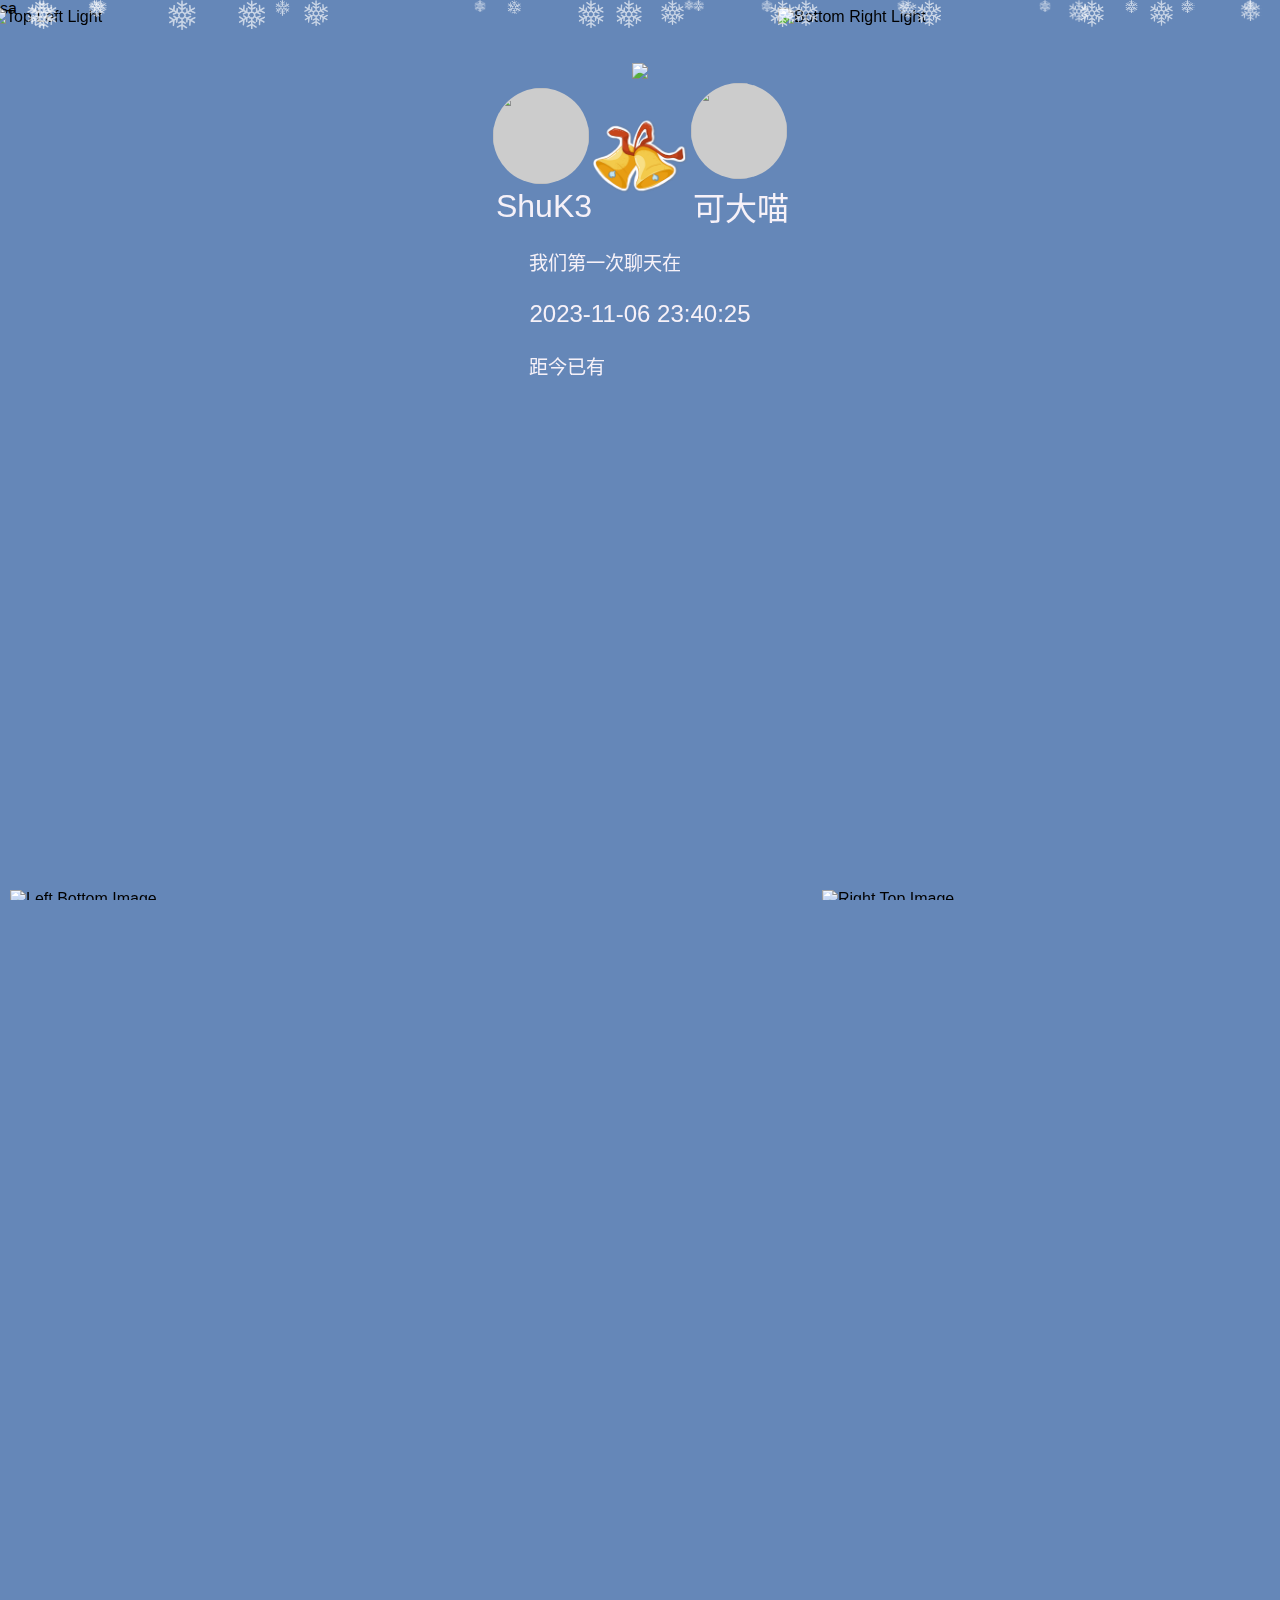
==== docs/index.html @ f5b7663d "docs index" ====
<!DOCTYPE html>
<html lang="zh-CN">
<head>
    <meta charset="UTF-8">
    <meta name="viewport" content="width=device-width, initial-scale=1.0">
    <title>微信年度聊天报告</title>
    <link rel="stylesheet" href="../static/css/style.css">sa
    <script type="text/javascript" src="../js/echarts.min.js"></script>
    <script type="text/javascript" src="../js/echarts-wordcloud.min.js"></script>
    <link rel="stylesheet" href="../static/css/fullpage.min.css" />
    <script type="text/javascript" src="https://code.jquery.com/jquery-3.6.4.min.js"></script>
    <script type="text/javascript" src="../static/js/fullpage.min.js"></script>
    <script type="text/javascript" src="https://davidshimjs.github.io/qrcodejs/qrcode.min.js"></script>
</head>
<body>
    <div id="snow"></div>
    <!-- Your content goes here -->
<div id="fullpage">
    <div class="section">
        <div>
            <img class="Mountain-Image" src="https://www.freeimg.cn/i/2023/12/20/6582c04711cd2.png" alt="Mountain Image">
            <img class="corner-light light-top-left" src="https://www.freeimg.cn/i/2023/12/20/6582c05d9dcbb.png" alt="Top Left Light">
            <img class="corner-light light-top-right" src="https://www.freeimg.cn/i/2023/12/20/6582c07b257db.png" alt="Bottom Right Light">
            <img src="https://www.freeimg.cn/i/2023/12/20/6582c0514c518.png" alt="Left Bottom Image" class="corner-image left-bottom">
            <img src="https://www.freeimg.cn/i/2023/12/20/6582c04946138.png" alt="Right Top Image" class="corner-image right-bottom">

        <div class="center-container">
            <div>
                <img src="https://www.freeimg.cn/i/2023/12/20/6582c05a78e58.png">
            </div>
            <div class="user-container">
                <div class="user">
                    <img class="avatar" src="https://wx.qlogo.cn/mmhead/ver_1/Wgkkmq0PXXc1BN22fmyp47kxqh1PVkYJl4SMlCHfRayABXiczgTV3XMmC0QWC7aCIyJPc0QvqFArmw4KDpupJJHTa9O0GG1Xz5NvEhMsA99kk6xLaicx07SazXmlDPHzLg1Vlg1ia6JacH9TgAIPDlia1A/132">
                  <span class="nickname">ShuK3</span>
                </div>

                <img src="../static/img/%E9%93%83%E9%93%9B.png" alt="Right Top Image" class="spliter-img">
                <div class="user">
                    <img class="avatar" src="https://wx.qlogo.cn/mmhead/ver_1/ylIPy258VQSyKdkoPYB2w0opEsFY70DbTjEzyl0kx4pzibSYy3I1zauhwKhFZFDKRN48C1ko1DBKZ4UAqgc5ic6w/132">
                  <span class="nickname">可大喵</span>
                </div>
            </div>
            <div>
                <p class="mt-3">我们第一次聊天在</p>
                <p id="first_time" class="first-time">2023-11-06 23:40:25</p>
                <p class="mt-3">距今已有</p>
                <div class="mt-3">
                    <span id="t_d"></span>
                    <span id="t_h"></span>
                    <span id="t_m"></span>
                    <span id="t_s"></span>
                </div>
            </div>
            <!-- <div>
                <img src="img/雪人.gif">
            </div>
            <div>
                <img src="img/雪人1.gif">
            </div> -->
        </div>
        </div>
    </div>
    <div class="section">
        <div>
            <img class="Mountain-Image" src="https://www.freeimg.cn/i/2023/12/20/6582c04711cd2.png" alt="Mountain Image">
            <img class="corner-light light-top-left" src="https://www.freeimg.cn/i/2023/12/20/6582c05d9dcbb.png" alt="Top Left Light">
            <img class="corner-light light-top-right" src="https://www.freeimg.cn/i/2023/12/20/6582c07b257db.png" alt="Bottom Right Light">
            <img src="https://www.freeimg.cn/i/2023/12/20/6582c07223f22.png" alt="礼袋" class="corner-image left-bottom-gift">
            <img src="https://www.freeimg.cn/i/2023/12/20/6582c055cc6df.png" alt="圣诞老人" class="corner-image right-bottom-oldman">
        </div>
        <div class="wordcloud">
            <div id="word_cloud" class="chart-container"></div>
        </div>
        <div class="keyword-container">
            <div class="tp1">二〇二三</div>
            <div class="tp1">你们说的最多的是</div>
            <div class="keyword">“可可”<span class="keyword-num">1988</span><span class="tp1">次</span></div>
            <!-- <img src="static/img/窗雪.png"> -->
        </div>
        <div class="dialog-container">
            
               <div class="item item-center">2024-06-28 09:56:37</div>
                
                
                     <div class="item item-right">
                        <div class="bubble bubble-right">
                            
                                别买多了<span style="color:red">可可</span>
                            
                            
                        </div>
                         <img class="bubble-avatar" src="https://wx.qlogo.cn/mmhead/ver_1/Wgkkmq0PXXc1BN22fmyp47kxqh1PVkYJl4SMlCHfRayABXiczgTV3XMmC0QWC7aCIyJPc0QvqFArmw4KDpupJJHTa9O0GG1Xz5NvEhMsA99kk6xLaicx07SazXmlDPHzLg1Vlg1ia6JacH9TgAIPDlia1A/132">
                    </div>
                    <div class="item item-left">
                        <img class="bubble-avatar" src="https://wx.qlogo.cn/mmhead/ver_1/ylIPy258VQSyKdkoPYB2w0opEsFY70DbTjEzyl0kx4pzibSYy3I1zauhwKhFZFDKRN48C1ko1DBKZ4UAqgc5ic6w/132">
                        <div class="bubble bubble-left">
                            算了提不动了
                        </div>
                    </div>
                
            
               <div class="item item-center">2024-10-28 18:33:16</div>
                
                
                     <div class="item item-right">
                        <div class="bubble bubble-right">
                            
                                <span style="color:red">可可</span>
                            
                            老师
                        </div>
                         <img class="bubble-avatar" src="https://wx.qlogo.cn/mmhead/ver_1/Wgkkmq0PXXc1BN22fmyp47kxqh1PVkYJl4SMlCHfRayABXiczgTV3XMmC0QWC7aCIyJPc0QvqFArmw4KDpupJJHTa9O0GG1Xz5NvEhMsA99kk6xLaicx07SazXmlDPHzLg1Vlg1ia6JacH9TgAIPDlia1A/132">
                    </div>
                    <div class="item item-left">
                        <img class="bubble-avatar" src="https://wx.qlogo.cn/mmhead/ver_1/ylIPy258VQSyKdkoPYB2w0opEsFY70DbTjEzyl0kx4pzibSYy3I1zauhwKhFZFDKRN48C1ko1DBKZ4UAqgc5ic6w/132">
                        <div class="bubble bubble-left">
                            嗯嗯
                        </div>
                    </div>
                
            
               <div class="item item-center">2024-04-26 19:18:31</div>
                
                
                     <div class="item item-right">
                        <div class="bubble bubble-right">
                            
                                <span style="color:red">可可</span>
                            
                            还在加班是吗
                        </div>
                         <img class="bubble-avatar" src="https://wx.qlogo.cn/mmhead/ver_1/Wgkkmq0PXXc1BN22fmyp47kxqh1PVkYJl4SMlCHfRayABXiczgTV3XMmC0QWC7aCIyJPc0QvqFArmw4KDpupJJHTa9O0GG1Xz5NvEhMsA99kk6xLaicx07SazXmlDPHzLg1Vlg1ia6JacH9TgAIPDlia1A/132">
                    </div>
                    <div class="item item-left">
                        <img class="bubble-avatar" src="https://wx.qlogo.cn/mmhead/ver_1/ylIPy258VQSyKdkoPYB2w0opEsFY70DbTjEzyl0kx4pzibSYy3I1zauhwKhFZFDKRN48C1ko1DBKZ4UAqgc5ic6w/132">
                        <div class="bubble bubble-left">
                            嗯嗯
                        </div>
                    </div>
                
            
        </div>
    </div>
    <div class="section">
        <div>
            <img class="Mountain-Image" src="https://www.freeimg.cn/i/2023/12/20/6582c04711cd2.png" alt="Mountain Image">
            <img class="corner-light light-top-left txt" src="https://www.freeimg.cn/i/2023/12/20/6582c05d9dcbb.png" alt="Top Left Light">
            <img class="corner-light light-top-right txt" src="https://www.freeimg.cn/i/2023/12/20/6582c07b257db.png" alt="Bottom Right Light">
            <img src="https://www.freeimg.cn/i/2023/12/20/6582c04589c47.png" alt="Left Bottom Image" class="corner-image left-bottom">
            <img src="https://www.freeimg.cn/i/2023/12/21/65831360a36d4.gif" alt="Right Top Image" class="corner-image right-bottom" style="max-height: 500px;">
            <img src="https://www.freeimg.cn/i/2023/12/20/6582c054816cf.png" alt="圣诞老人" class="center-top-time">
            <img src="../static/img/%E5%B9%B3%E5%AE%89%E5%A4%9C.png" alt="Right Top Image" class="left-time">
            <div class="time-container">
                <div class="text112">2024-05-31 04:56:53</div>
                <div class="text112">这么晚了你们还在聊天</div>
                <div class="text112">那天一定有你们<span style="color: brown;">难忘的回忆</span>吧</div>
                <div><br></div>
                <div class="text112">你们都是<span style="color: brown;">正常作息</span></div>
                <div class="text113">12:00</div>
                <div class="text112">你们一共发送了<span style="color: brown;">7601</span>条消息</div>
            </div>
            <div class="parent">
                <div class="dialog-container-time">
                    <div class="item item-center">2024-05-31 04:56:53</div>
                    
                        
                             <div class="item item-left">
                                <img class="bubble-avatar" src="https://wx.qlogo.cn/mmhead/ver_1/ylIPy258VQSyKdkoPYB2w0opEsFY70DbTjEzyl0kx4pzibSYy3I1zauhwKhFZFDKRN48C1ko1DBKZ4UAqgc5ic6w/132">
                                <div class="bubble bubble-left">
                                    嗯嗯是滴
                                </div>
                            </div>
                        
                        
                    
                        
                        
                             <div class="item item-right">
                                <div class="bubble bubble-right">
                                    毕竟上飞机还要整些东西
                                </div>
                                 <img class="bubble-avatar" src="https://wx.qlogo.cn/mmhead/ver_1/Wgkkmq0PXXc1BN22fmyp47kxqh1PVkYJl4SMlCHfRayABXiczgTV3XMmC0QWC7aCIyJPc0QvqFArmw4KDpupJJHTa9O0GG1Xz5NvEhMsA99kk6xLaicx07SazXmlDPHzLg1Vlg1ia6JacH9TgAIPDlia1A/132">
                            </div>
                        
                    
                </div>
            </div>
        </div>
    </div>
    <div class="section">
        <div>
            <img class="Mountain-Image" src="https://www.freeimg.cn/i/2023/12/20/6582c04711cd2.png" alt="Mountain Image">
            <img class="corner-light light-top-left txt" src="https://www.freeimg.cn/i/2023/12/20/6582c05d9dcbb.png" alt="Top Left Light">
            <img class="corner-light light-top-right txt" src="https://www.freeimg.cn/i/2023/12/20/6582c07b257db.png" alt="Bottom Right Light">
            <img src="https://www.freeimg.cn/i/2023/12/20/6582c03ce4548.png" alt="Left Bottom Image" class="corner-image left-bottom">
            <img src="https://www.freeimg.cn/i/2023/12/20/6582c05a9a4bd.png" alt="滑雪的小女孩" class="corner-image right-bottom">
            <img src="https://www.freeimg.cn/i/2023/12/20/6582c04d5151f.png" alt="Right Top Image" class="snow-ball">
            <img src="../static/img/%E7%A4%BC%E7%9B%921.png" alt="Right Top Image" class="ttq">
            <div class="time-container">
                <div class="text112">过去的一年里</div>
                <div class="text112">你们一共发送了<span style="color: brown;">93647</span>条消息</div>
                <div class="text112">总计<span style="color: brown;">559423</span>字</div>
                <div><br></div>
                <div class="text112">你们的聊天似乎没有规律</div>
                <div class="text112">
                    <span style="color: brown;">1月</span>
                    一共发送了
                    <span style="color: brown;">13656</span>
                    条消息
                </div>
                <div class="text112">对你的话说不完</div>
                <div><br></div>
                <div class="text112">
                    <span style="color: brown;">11月</span>
                    只有
                    <span style="color: brown;">3400</span>
                    条消息
                </div>
                <div class="text112">有时候你们也想静静</div>
            </div>
        </div>
    </div>
    <div class="section">
            <div>
                <img class="Mountain-Image" src="https://www.freeimg.cn/i/2023/12/20/6582c04711cd2.png" alt="Mountain Image">
                <img class="corner-light light-top-left txt" src="https://www.freeimg.cn/i/2023/12/20/6582c05d9dcbb.png" alt="Top Left Light">
                <img class="corner-light light-top-right txt" src="https://www.freeimg.cn/i/2023/12/20/6582c07b257db.png" alt="Bottom Right Light">
                <img src="https://www.freeimg.cn/i/2023/12/20/6582c064276db.png" alt="包饺子" class="corner-image left-bottom">
                <img src="https://www.freeimg.cn/i/2023/12/21/658313714609b.png" alt="Right Top Image" class="corner-image right-bottom">
                <div class="calendar-container">
                    <div class="text012">2023年</div>
                    <div class="text012">
                        我们有
                        <span style="color: brown;">396</span>
                        天在聊天
                    </div>
                    <div class="text012">有你在的日子里</div>
                    <div class="text012">
                        都很有
                        <span style="color: brown;">意义</span>！
                    </div>
                    <div><br></div>
                    <div class="text012">这一年</div>
                    <div class="text012">
                        一共发送了
                        <span style="color: brown;">5369</span>
                        个表情包
                    </div>
                    <div class="text012">Ta最常用的表情包是</div>
                    <img src="http://wxapp.tc.qq.com/262/20304/stodownload?m=2877086c45dfec865af81334207f1102&amp;filekey=30340201010420301e020201060402534804102877086c45dfec865af81334207f110202025319040d00000004627466730000000132&amp;hy=SH&amp;storeid=263087bbf00007817000000000000010600004f5053481b86db40b6cac1d6d&amp;bizid=1023" class="emoji">
                    <div class="text012">
                        一共
                        <span style="color: brown;">148</span>次
                    </div>
                </div>
                <div id="calendar-chart" class="calendar-chart"></div>
            </div>
    </div>
    <div class="section" style="text-align: center;display:flex;justify-content: center;align-items: center;"> 
        <h1>分享此页面</h1>
        <div>
            <a id="share" href="../index.html" target="_blank">https://memotrace.cn/</a>
        </div>
        <button onclick="confirmUpload()">上传并显示二维码</button>
        <div id="qrcode"></div>
        <a href="../index.html" target="_blank">点击生成我的年度聊天报告</a>
        <div style="height:400px"></div>
        <div>
            <img src="../img/logo3.0.png" alt="Logo">
            <p class="text-larger mb-2">Copyrights © 2022-2024 <a href="../index.html">SiYuan</a> 版权所有. Inc.</p>
            <!-- <span class="op-07">请遵守所在国家的相关法律法规</span> -->
        </div>
    </div>
    <!-- Add more sections as needed -->
</div>
  <script>
        function confirmUpload() {
            var userConfirmed = confirm("注意！！！\n本页面将会上传至云端，别人可通过链接查看该网页，该操作不会上传您的其他任何信息，页面将在下个版本更新之后删除，请注意链接生效时间。\n点击“确认”代表您同意上传，否则请点击“取消");

            if (userConfirmed) {
                // User clicked OK, perform the upload and display QR code
                uploadAndDisplayQRCode();
            } else {
                // User clicked Cancel or closed the dialog
                alert("Upload canceled.");
            }
        }

        function uploadAndDisplayQRCode() {
            // Simulate a GET request to the server endpoint
            fetch('http://127.0.0.1:21314/upload')
                .then(response => response.json())
                .then(data => {
                    if (data.success) {
                        displayQRCode(data.url);
                    } else {
                        if(data.code==201){
                            displayQRCode(data.url);
                            alert(data.errmsg);
                        }
                        else{
                            alert(data.errmsg);
                        }
                    }
                })
                .catch(error => {
                    console.error('Error:', error);
                    alert('Error: Unable to fetch data from the server.\n'+error);
                });
        }

        function displayQRCode(url) {
            var qrcode = new QRCode(document.getElementById("qrcode"), {
                text: url,
                width: 128,
                height: 128
            });
            var aObj = document.getElementById("share");
            aObj.href = url;
            //根据id获取超链接,设置文字内容
            aObj.innerText = url;
        }
    </script>
<script>
    // JavaScript 代码用于生成聊天内容和雪花动画
    document.addEventListener('DOMContentLoaded', function () {
        const snowContainer = document.getElementById('snow');
        // 生成雪花动画
        for (let i = 0; i < 50; i++) {
            const snowflake = document.createElement('div');
            snowflake.className = 'snowflake';
            var ran = Math.random();
            var ran0 = 1-ran;
            snowflake.style.left = `${Math.random() * 150}vw`;
            snowflake.style.animationDuration = `${ran0  * 20 + 7}s`;
            snowflake.style.setProperty('--animation-order', i);

            // 设置雪花的随机大小
            const size = ran * 20 + 10; // 随机大小在 10 到 30 之间
            snowflake.style.width = `${size}px`;
            snowflake.style.height = `${size}px`;

            snowContainer.appendChild(snowflake);
        }
    });
    function createSnowflake(top, left) {
      const snowflake = document.createElement('div');
      snowflake.className = 'snowflake0';
      snowflake.style.top = `${top}vh`;
      snowflake.style.left = `${left}vw`;
      // 设置雪花的随机大小
      const size = Math.random() * 20 + 10; // 随机大小在 10 到 30 之间
        snowflake.style.width = `${size}px`;
        snowflake.style.height = `${size}px`;
      document.body.appendChild(snowflake);
    }
</script>
<script>
    var chart = echarts.init(document.getElementById('word_cloud'), 'white', {renderer: 'canvas'});
    var result = {
    "animation": true,
    "animationThreshold": 2000,
    "animationDuration": 1000,
    "animationEasing": "cubicOut",
    "animationDelay": 0,
    "animationDurationUpdate": 300,
    "animationEasingUpdate": "cubicOut",
    "animationDelayUpdate": 0,
    "aria": {
        "enabled": false
    },
    "color": [
        "#5470c6",
        "#91cc75",
        "#fac858",
        "#ee6666",
        "#73c0de",
        "#3ba272",
        "#fc8452",
        "#9a60b4",
        "#ea7ccc"
    ],
    "series": [
        {
            "type": "wordCloud",
            "name": "\u804a\u5929\u6587\u5b57",
            "shape": "circle",
            "rotationRange": [
                -90,
                90
            ],
            "rotationStep": 45,
            "girdSize": 20,
            "sizeRange": [
                5,
                40
            ],
            "data": [
                {
                    "name": "\u53ef\u53ef",
                    "value": 1988,
                    "textStyle": {
                        "color": "rgb(134,97,104)"
                    }
                },
                {
                    "name": "\u53ef\u5b9d",
                    "value": 1330,
                    "textStyle": {
                        "color": "rgb(150,18,103)"
                    }
                },
                {
                    "name": "\u54e5\u54e5",
                    "value": 1307,
                    "textStyle": {
                        "color": "rgb(108,49,129)"
                    }
                },
                {
                    "name": "\u611f\u89c9",
                    "value": 765,
                    "textStyle": {
                        "color": "rgb(45,113,156)"
                    }
                },
                {
                    "name": "\u5e94\u8be5",
                    "value": 691,
                    "textStyle": {
                        "color": "rgb(65,108,137)"
                    }
                },
                {
                    "name": "\u5403\u996d",
                    "value": 682,
                    "textStyle": {
                        "color": "rgb(30,83,36)"
                    }
                },
                {
                    "name": "\u56de\u5bb6",
                    "value": 658,
                    "textStyle": {
                        "color": "rgb(84,122,43)"
                    }
                },
                {
                    "name": "\u786e\u5b9e",
                    "value": 608,
                    "textStyle": {
                        "color": "rgb(25,158,154)"
                    }
                },
                {
                    "name": "\u771f\u7684",
                    "value": 551,
                    "textStyle": {
                        "color": "rgb(81,76,5)"
                    }
                },
                {
                    "name": "\u540c\u4e8b",
                    "value": 504,
                    "textStyle": {
                        "color": "rgb(134,94,10)"
                    }
                },
                {
                    "name": "\u660e\u5929",
                    "value": 498,
                    "textStyle": {
                        "color": "rgb(56,107,38)"
                    }
                },
                {
                    "name": "\u4e1c\u897f",
                    "value": 481,
                    "textStyle": {
                        "color": "rgb(68,96,47)"
                    }
                },
                {
                    "name": "\u516c\u53f8",
                    "value": 452,
                    "textStyle": {
                        "color": "rgb(133,3,29)"
                    }
                },
                {
                    "name": "\u559c\u6b22",
                    "value": 417,
                    "textStyle": {
                        "color": "rgb(107,27,33)"
                    }
                },
                {
                    "name": "\u665a\u4e0a",
                    "value": 413,
                    "textStyle": {
                        "color": "rgb(126,73,158)"
                    }
                },
                {
                    "name": "\u51fa\u95e8",
                    "value": 412,
                    "textStyle": {
                        "color": "rgb(18,84,147)"
                    }
                },
                {
                    "name": "\u4e0d\u7528",
                    "value": 406,
                    "textStyle": {
                        "color": "rgb(25,22,36)"
                    }
                },
                {
                    "name": "\u4e0d\u60f3",
                    "value": 397,
                    "textStyle": {
                        "color": "rgb(38,54,115)"
                    }
                },
                {
                    "name": "\u4e00\u70b9",
                    "value": 371,
                    "textStyle": {
                        "color": "rgb(0,42,122)"
                    }
                },
                {
                    "name": "\u4e0b\u73ed",
                    "value": 365,
                    "textStyle": {
                        "color": "rgb(80,149,66)"
                    }
                },
                {
                    "name": "\u670b\u53cb",
                    "value": 361,
                    "textStyle": {
                        "color": "rgb(90,117,112)"
                    }
                },
                {
                    "name": "\u65f6\u95f4",
                    "value": 343,
                    "textStyle": {
                        "color": "rgb(70,58,25)"
                    }
                },
                {
                    "name": "\u6628\u5929",
                    "value": 312,
                    "textStyle": {
                        "color": "rgb(59,32,147)"
                    }
                },
                {
                    "name": "\u56de\u6765",
                    "value": 304,
                    "textStyle": {
                        "color": "rgb(83,116,117)"
                    }
                },
                {
                    "name": "\u6bdb\u6bdb",
                    "value": 300,
                    "textStyle": {
                        "color": "rgb(153,70,17)"
                    }
                },
                {
                    "name": "\u597d\u50cf",
                    "value": 296,
                    "textStyle": {
                        "color": "rgb(23,113,111)"
                    }
                },
                {
                    "name": "\u676d\u5dde",
                    "value": 293,
                    "textStyle": {
                        "color": "rgb(123,26,112)"
                    }
                },
                {
                    "name": "\u4e00\u4f1a",
                    "value": 287,
                    "textStyle": {
                        "color": "rgb(85,152,39)"
                    }
                },
                {
                    "name": "\u52a0\u73ed",
                    "value": 285,
                    "textStyle": {
                        "color": "rgb(101,15,30)"
                    }
                },
                {
                    "name": "\u9c7c\u5b50\u9171",
                    "value": 283,
                    "textStyle": {
                        "color": "rgb(129,66,36)"
                    }
                },
                {
                    "name": "\u9171\u7d2b",
                    "value": 273,
                    "textStyle": {
                        "color": "rgb(10,131,122)"
                    }
                },
                {
                    "name": "\u56de\u53bb",
                    "value": 256,
                    "textStyle": {
                        "color": "rgb(95,21,134)"
                    }
                },
                {
                    "name": "\u5bb6\u91cc",
                    "value": 253,
                    "textStyle": {
                        "color": "rgb(130,42,10)"
                    }
                },
                {
                    "name": "\u4e0d\u597d",
                    "value": 250,
                    "textStyle": {
                        "color": "rgb(23,123,73)"
                    }
                },
                {
                    "name": "\u5916\u5356",
                    "value": 235,
                    "textStyle": {
                        "color": "rgb(93,152,22)"
                    }
                },
                {
                    "name": "\u8fd8\u597d",
                    "value": 229,
                    "textStyle": {
                        "color": "rgb(77,83,9)"
                    }
                },
                {
                    "name": "\u4e0b\u5348",
                    "value": 229,
                    "textStyle": {
                        "color": "rgb(45,76,143)"
                    }
                },
                {
                    "name": "\u7761\u89c9",
                    "value": 228,
                    "textStyle": {
                        "color": "rgb(89,26,113)"
                    }
                },
                {
                    "name": "\u7761\u7740",
                    "value": 227,
                    "textStyle": {
                        "color": "rgb(14,141,43)"
                    }
                },
                {
                    "name": "\u4f30\u8ba1",
                    "value": 222,
                    "textStyle": {
                        "color": "rgb(77,154,26)"
                    }
                },
                {
                    "name": "\u5c0f\u65f6",
                    "value": 219,
                    "textStyle": {
                        "color": "rgb(74,86,37)"
                    }
                },
                {
                    "name": "\u6d4e\u5357",
                    "value": 213,
                    "textStyle": {
                        "color": "rgb(48,9,21)"
                    }
                },
                {
                    "name": "\u4e24\u4e2a",
                    "value": 213,
                    "textStyle": {
                        "color": "rgb(80,45,34)"
                    }
                },
                {
                    "name": "\u4e0d\u884c",
                    "value": 209,
                    "textStyle": {
                        "color": "rgb(107,154,25)"
                    }
                },
                {
                    "name": "\u53d1\u73b0",
                    "value": 204,
                    "textStyle": {
                        "color": "rgb(46,40,32)"
                    }
                },
                {
                    "name": "\u90a3\u79cd",
                    "value": 204,
                    "textStyle": {
                        "color": "rgb(84,31,155)"
                    }
                },
                {
                    "name": "\u6ca1\u4e8b",
                    "value": 204,
                    "textStyle": {
                        "color": "rgb(46,147,133)"
                    }
                },
                {
                    "name": "\u6d17\u6fa1",
                    "value": 197,
                    "textStyle": {
                        "color": "rgb(151,50,108)"
                    }
                },
                {
                    "name": "\u7535\u8111",
                    "value": 194,
                    "textStyle": {
                        "color": "rgb(137,58,68)"
                    }
                },
                {
                    "name": "\u6253\u5f00",
                    "value": 193,
                    "textStyle": {
                        "color": "rgb(75,78,81)"
                    }
                },
                {
                    "name": "\u672c\u6765",
                    "value": 192,
                    "textStyle": {
                        "color": "rgb(61,5,80)"
                    }
                },
                {
                    "name": "\u5f00\u8f66",
                    "value": 188,
                    "textStyle": {
                        "color": "rgb(141,58,95)"
                    }
                },
                {
                    "name": "\u6dd8\u5b9d",
                    "value": 188,
                    "textStyle": {
                        "color": "rgb(96,38,62)"
                    }
                },
                {
                    "name": "\u5e72\u561b",
                    "value": 186,
                    "textStyle": {
                        "color": "rgb(146,30,38)"
                    }
                },
                {
                    "name": "\u4e0d\u9519",
                    "value": 184,
                    "textStyle": {
                        "color": "rgb(114,25,15)"
                    }
                },
                {
                    "name": "\u8c46\u8c46",
                    "value": 182,
                    "textStyle": {
                        "color": "rgb(154,61,154)"
                    }
                },
                {
                    "name": "\u4e0a\u73ed",
                    "value": 181,
                    "textStyle": {
                        "color": "rgb(31,9,90)"
                    }
                },
                {
                    "name": "\u597d\u591a",
                    "value": 172,
                    "textStyle": {
                        "color": "rgb(92,137,86)"
                    }
                },
                {
                    "name": "\u4e2d\u5348",
                    "value": 170,
                    "textStyle": {
                        "color": "rgb(68,3,118)"
                    }
                },
                {
                    "name": "\u5730\u94c1",
                    "value": 168,
                    "textStyle": {
                        "color": "rgb(132,108,49)"
                    }
                },
                {
                    "name": "\u624b\u673a",
                    "value": 168,
                    "textStyle": {
                        "color": "rgb(15,128,100)"
                    }
                },
                {
                    "name": "\u5bb9\u6613",
                    "value": 164,
                    "textStyle": {
                        "color": "rgb(89,131,19)"
                    }
                },
                {
                    "name": "\u7279\u522b",
                    "value": 164,
                    "textStyle": {
                        "color": "rgb(23,26,133)"
                    }
                },
                {
                    "name": "\u5730\u65b9",
                    "value": 163,
                    "textStyle": {
                        "color": "rgb(119,48,77)"
                    }
                },
                {
                    "name": "\u6536\u62fe",
                    "value": 158,
                    "textStyle": {
                        "color": "rgb(145,86,70)"
                    }
                },
                {
                    "name": "\u770b\u7740",
                    "value": 155,
                    "textStyle": {
                        "color": "rgb(137,123,110)"
                    }
                },
                {
                    "name": "\u51e0\u70b9",
                    "value": 155,
                    "textStyle": {
                        "color": "rgb(94,79,91)"
                    }
                },
                {
                    "name": "\u529e\u6cd5",
                    "value": 153,
                    "textStyle": {
                        "color": "rgb(56,110,27)"
                    }
                },
                {
                    "name": "\u8001\u5e08",
                    "value": 151,
                    "textStyle": {
                        "color": "rgb(33,113,101)"
                    }
                },
                {
                    "name": "\u4f11\u606f",
                    "value": 150,
                    "textStyle": {
                        "color": "rgb(47,50,121)"
                    }
                },
                {
                    "name": "\u7238\u5988",
                    "value": 147,
                    "textStyle": {
                        "color": "rgb(112,20,99)"
                    }
                },
                {
                    "name": "\u5fd8\u8bb0",
                    "value": 145,
                    "textStyle": {
                        "color": "rgb(11,150,28)"
                    }
                },
                {
                    "name": "\u5b66\u751f",
                    "value": 145,
                    "textStyle": {
                        "color": "rgb(59,29,100)"
                    }
                },
                {
                    "name": "\u8bd5\u8bd5",
                    "value": 142,
                    "textStyle": {
                        "color": "rgb(108,124,148)"
                    }
                },
                {
                    "name": "\u54c8\u54c8\u54c8",
                    "value": 142,
                    "textStyle": {
                        "color": "rgb(100,128,150)"
                    }
                },
                {
                    "name": "\u89c6\u9891",
                    "value": 142,
                    "textStyle": {
                        "color": "rgb(40,160,41)"
                    }
                },
                {
                    "name": "\u6bcf\u6b21",
                    "value": 141,
                    "textStyle": {
                        "color": "rgb(48,137,159)"
                    }
                },
                {
                    "name": "\u53ea\u80fd",
                    "value": 140,
                    "textStyle": {
                        "color": "rgb(93,129,119)"
                    }
                },
                {
                    "name": "\u5de5\u4f4d",
                    "value": 139,
                    "textStyle": {
                        "color": "rgb(11,160,125)"
                    }
                },
                {
                    "name": "\u6253\u8f66",
                    "value": 139,
                    "textStyle": {
                        "color": "rgb(88,92,110)"
                    }
                },
                {
                    "name": "\u8863\u670d",
                    "value": 138,
                    "textStyle": {
                        "color": "rgb(41,79,59)"
                    }
                },
                {
                    "name": "\u521a\u521a",
                    "value": 135,
                    "textStyle": {
                        "color": "rgb(87,60,151)"
                    }
                },
                {
                    "name": "\u53ef\u7231",
                    "value": 135,
                    "textStyle": {
                        "color": "rgb(97,81,61)"
                    }
                },
                {
                    "name": "\u5929\u5929",
                    "value": 131,
                    "textStyle": {
                        "color": "rgb(59,131,104)"
                    }
                },
                {
                    "name": "\u94fe\u63a5",
                    "value": 130,
                    "textStyle": {
                        "color": "rgb(146,37,89)"
                    }
                },
                {
                    "name": "\u8d77\u5e8a",
                    "value": 130,
                    "textStyle": {
                        "color": "rgb(27,117,158)"
                    }
                },
                {
                    "name": "https",
                    "value": 128,
                    "textStyle": {
                        "color": "rgb(93,143,130)"
                    }
                },
                {
                    "name": "\u6709\u4eba",
                    "value": 127,
                    "textStyle": {
                        "color": "rgb(27,138,38)"
                    }
                },
                {
                    "name": "\u4fbf\u5b9c",
                    "value": 127,
                    "textStyle": {
                        "color": "rgb(53,81,57)"
                    }
                },
                {
                    "name": "\u4e0d\u5230",
                    "value": 127,
                    "textStyle": {
                        "color": "rgb(148,132,56)"
                    }
                },
                {
                    "name": "\u597d\u770b",
                    "value": 125,
                    "textStyle": {
                        "color": "rgb(45,157,25)"
                    }
                },
                {
                    "name": "\u597d\u5403",
                    "value": 123,
                    "textStyle": {
                        "color": "rgb(29,104,21)"
                    }
                },
                {
                    "name": "\u5403\u5b8c\u996d",
                    "value": 123,
                    "textStyle": {
                        "color": "rgb(121,26,116)"
                    }
                },
                {
                    "name": "\u51fa\u53d1",
                    "value": 119,
                    "textStyle": {
                        "color": "rgb(82,14,44)"
                    }
                },
                {
                    "name": "\u9879\u76ee",
                    "value": 118,
                    "textStyle": {
                        "color": "rgb(2,74,129)"
                    }
                },
                {
                    "name": "\u5395\u6240",
                    "value": 118,
                    "textStyle": {
                        "color": "rgb(67,61,121)"
                    }
                },
                {
                    "name": "\u529e\u516c\u5ba4",
                    "value": 116,
                    "textStyle": {
                        "color": "rgb(47,115,19)"
                    }
                },
                {
                    "name": "\u6709\u6ca1\u6709",
                    "value": 115,
                    "textStyle": {
                        "color": "rgb(94,27,70)"
                    }
                },
                {
                    "name": "\u5916\u9762",
                    "value": 114,
                    "textStyle": {
                        "color": "rgb(87,149,27)"
                    }
                },
                {
                    "name": "\u6253\u7b97",
                    "value": 113,
                    "textStyle": {
                        "color": "rgb(79,119,134)"
                    }
                }
            ],
            "drawOutOfBound": false,
            "textStyle": {
                "emphasis": {}
            }
        }
    ],
    "legend": [
        {
            "data": [],
            "selected": {}
        }
    ],
    "tooltip": {
        "show": true,
        "trigger": "item",
        "triggerOn": "mousemove|click",
        "axisPointer": {
            "type": "line"
        },
        "showContent": true,
        "alwaysShowContent": false,
        "showDelay": 0,
        "hideDelay": 100,
        "enterable": false,
        "confine": false,
        "appendToBody": false,
        "transitionDuration": 0.4,
        "textStyle": {
            "fontSize": 14
        },
        "borderWidth": 0,
        "padding": 5,
        "order": "seriesAsc"
    }
};
    // 获取屏幕宽度
    const screenWidth = window.innerWidth || document.documentElement.clientWidth || document.body.clientWidth;

    // 根据屏幕宽度设置字体范围
    let fontSizeRange;
    if (screenWidth < 768) { // 手机屏幕
        fontSizeRange = [5, 40];
    } else { // 电脑屏幕
        fontSizeRange = [10, 100];
    }
    result.series[0].sizeRange = fontSizeRange;
    chart.setOption(result);
</script>
<script>
    $(document).ready(function() {
      $('#fullpage').fullpage();
    });
  </script>
  <script type="text/javascript"> function getRTime() {
    var tt = document.getElementById("first_time").innerText;
    var EndTime = new Date(tt);
    var NowTime = new Date();
    var t = NowTime.getTime()-EndTime.getTime();
    var d = Math.floor(t / 1000 / 60 / 60 / 24);
    var h = Math.floor(t / 1000 / 60 / 60 % 24);
    var m = Math.floor(t / 1000 / 60 % 60);
    var s = Math.floor(t / 1000 % 60);
    document.getElementById("t_d").innerHTML = d + " 天";
    document.getElementById("t_h").innerHTML = h + " 时";
    document.getElementById("t_m").innerHTML = m + " 分";
    document.getElementById("t_s").innerHTML = s + " 秒";
}
setInterval(getRTime, 1000);

</script>
<script>
    var chart_51ebd4312946429e9c32b2b55b96a479 = echarts.init(
        document.getElementById('calendar-chart'), 'white', {renderer: 'canvas'});
    var result = {
    "animation": true,
    "animationThreshold": 2000,
    "animationDuration": 1000,
    "animationEasing": "cubicOut",
    "animationDelay": 0,
    "animationDurationUpdate": 300,
    "animationEasingUpdate": "cubicOut",
    "animationDelayUpdate": 0,
    "aria": {
        "enabled": false
    },
    "color": [
        "#5470c6",
        "#91cc75",
        "#fac858",
        "#ee6666",
        "#73c0de",
        "#3ba272",
        "#fc8452",
        "#9a60b4",
        "#ea7ccc"
    ],
    "series": [
        {
            "type": "heatmap",
            "coordinateSystem": "calendar",
            "data": [
                [
                    "2023-11-06",
                    39
                ],
                [
                    "2023-11-07",
                    418
                ],
                [
                    "2023-11-08",
                    211
                ],
                [
                    "2023-11-09",
                    333
                ],
                [
                    "2023-11-10",
                    426
                ],
                [
                    "2023-11-11",
                    359
                ],
                [
                    "2023-11-12",
                    39
                ],
                [
                    "2023-11-13",
                    292
                ],
                [
                    "2023-11-14",
                    364
                ],
                [
                    "2023-11-15",
                    284
                ],
                [
                    "2023-11-16",
                    196
                ],
                [
                    "2023-11-17",
                    107
                ],
                [
                    "2023-11-18",
                    277
                ],
                [
                    "2023-11-28",
                    55
                ],
                [
                    "2023-12-03",
                    110
                ],
                [
                    "2023-12-04",
                    66
                ],
                [
                    "2023-12-05",
                    50
                ],
                [
                    "2023-12-06",
                    130
                ],
                [
                    "2023-12-07",
                    296
                ],
                [
                    "2023-12-08",
                    101
                ],
                [
                    "2023-12-09",
                    115
                ],
                [
                    "2023-12-10",
                    468
                ],
                [
                    "2023-12-11",
                    336
                ],
                [
                    "2023-12-12",
                    274
                ],
                [
                    "2023-12-13",
                    425
                ],
                [
                    "2023-12-14",
                    346
                ],
                [
                    "2023-12-15",
                    330
                ],
                [
                    "2023-12-16",
                    252
                ],
                [
                    "2023-12-17",
                    136
                ],
                [
                    "2023-12-18",
                    134
                ],
                [
                    "2023-12-19",
                    2
                ],
                [
                    "2023-12-20",
                    455
                ],
                [
                    "2023-12-21",
                    373
                ],
                [
                    "2023-12-22",
                    527
                ],
                [
                    "2023-12-23",
                    405
                ],
                [
                    "2023-12-24",
                    284
                ],
                [
                    "2023-12-25",
                    355
                ],
                [
                    "2023-12-26",
                    421
                ],
                [
                    "2023-12-27",
                    272
                ],
                [
                    "2023-12-28",
                    356
                ],
                [
                    "2023-12-29",
                    283
                ],
                [
                    "2023-12-30",
                    270
                ],
                [
                    "2023-12-31",
                    336
                ],
                [
                    "2024-01-01",
                    172
                ],
                [
                    "2024-01-02",
                    400
                ],
                [
                    "2024-01-03",
                    1048
                ],
                [
                    "2024-01-04",
                    788
                ],
                [
                    "2024-01-05",
                    417
                ],
                [
                    "2024-01-06",
                    152
                ],
                [
                    "2024-01-07",
                    412
                ],
                [
                    "2024-01-08",
                    657
                ],
                [
                    "2024-01-09",
                    503
                ],
                [
                    "2024-01-10",
                    686
                ],
                [
                    "2024-01-11",
                    486
                ],
                [
                    "2024-01-12",
                    599
                ],
                [
                    "2024-01-13",
                    241
                ],
                [
                    "2024-01-14",
                    361
                ],
                [
                    "2024-01-15",
                    439
                ],
                [
                    "2024-01-16",
                    715
                ],
                [
                    "2024-01-17",
                    435
                ],
                [
                    "2024-01-18",
                    543
                ],
                [
                    "2024-01-19",
                    631
                ],
                [
                    "2024-01-20",
                    37
                ],
                [
                    "2024-01-21",
                    122
                ],
                [
                    "2024-01-22",
                    611
                ],
                [
                    "2024-01-23",
                    539
                ],
                [
                    "2024-01-24",
                    333
                ],
                [
                    "2024-01-25",
                    305
                ],
                [
                    "2024-01-26",
                    197
                ],
                [
                    "2024-01-27",
                    16
                ],
                [
                    "2024-01-28",
                    278
                ],
                [
                    "2024-01-29",
                    692
                ],
                [
                    "2024-01-30",
                    382
                ],
                [
                    "2024-01-31",
                    459
                ],
                [
                    "2024-02-01",
                    268
                ],
                [
                    "2024-02-02",
                    293
                ],
                [
                    "2024-02-03",
                    258
                ],
                [
                    "2024-02-04",
                    1091
                ],
                [
                    "2024-02-05",
                    485
                ],
                [
                    "2024-02-06",
                    278
                ],
                [
                    "2024-02-07",
                    580
                ],
                [
                    "2024-02-08",
                    472
                ],
                [
                    "2024-02-09",
                    524
                ],
                [
                    "2024-02-10",
                    484
                ],
                [
                    "2024-02-11",
                    613
                ],
                [
                    "2024-02-12",
                    468
                ],
                [
                    "2024-02-13",
                    310
                ],
                [
                    "2024-02-14",
                    516
                ],
                [
                    "2024-02-15",
                    152
                ],
                [
                    "2024-02-16",
                    396
                ],
                [
                    "2024-02-17",
                    221
                ],
                [
                    "2024-02-18",
                    273
                ],
                [
                    "2024-02-19",
                    160
                ],
                [
                    "2024-02-20",
                    396
                ],
                [
                    "2024-02-21",
                    235
                ],
                [
                    "2024-02-22",
                    272
                ],
                [
                    "2024-02-23",
                    250
                ],
                [
                    "2024-02-24",
                    269
                ],
                [
                    "2024-02-25",
                    10
                ],
                [
                    "2024-02-26",
                    318
                ],
                [
                    "2024-02-27",
                    231
                ],
                [
                    "2024-02-28",
                    295
                ],
                [
                    "2024-02-29",
                    175
                ],
                [
                    "2024-03-01",
                    202
                ],
                [
                    "2024-03-03",
                    5
                ],
                [
                    "2024-03-04",
                    224
                ],
                [
                    "2024-03-05",
                    239
                ],
                [
                    "2024-03-06",
                    155
                ],
                [
                    "2024-03-07",
                    213
                ],
                [
                    "2024-03-08",
                    134
                ],
                [
                    "2024-03-09",
                    4
                ],
                [
                    "2024-03-10",
                    7
                ],
                [
                    "2024-03-11",
                    289
                ],
                [
                    "2024-03-12",
                    343
                ],
                [
                    "2024-03-13",
                    181
                ],
                [
                    "2024-03-14",
                    294
                ],
                [
                    "2024-03-15",
                    361
                ],
                [
                    "2024-03-17",
                    13
                ],
                [
                    "2024-03-18",
                    386
                ],
                [
                    "2024-03-19",
                    355
                ],
                [
                    "2024-03-20",
                    364
                ],
                [
                    "2024-03-21",
                    266
                ],
                [
                    "2024-03-22",
                    253
                ],
                [
                    "2024-03-23",
                    20
                ],
                [
                    "2024-03-24",
                    58
                ],
                [
                    "2024-03-25",
                    351
                ],
                [
                    "2024-03-26",
                    227
                ],
                [
                    "2024-03-27",
                    182
                ],
                [
                    "2024-03-28",
                    289
                ],
                [
                    "2024-03-29",
                    106
                ],
                [
                    "2024-03-30",
                    2
                ],
                [
                    "2024-03-31",
                    35
                ],
                [
                    "2024-04-01",
                    187
                ],
                [
                    "2024-04-02",
                    190
                ],
                [
                    "2024-04-03",
                    165
                ],
                [
                    "2024-04-04",
                    321
                ],
                [
                    "2024-04-05",
                    235
                ],
                [
                    "2024-04-06",
                    219
                ],
                [
                    "2024-04-07",
                    165
                ],
                [
                    "2024-04-08",
                    204
                ],
                [
                    "2024-04-09",
                    211
                ],
                [
                    "2024-04-10",
                    149
                ],
                [
                    "2024-04-11",
                    171
                ],
                [
                    "2024-04-12",
                    107
                ],
                [
                    "2024-04-13",
                    1
                ],
                [
                    "2024-04-14",
                    187
                ],
                [
                    "2024-04-15",
                    202
                ],
                [
                    "2024-04-16",
                    408
                ],
                [
                    "2024-04-17",
                    261
                ],
                [
                    "2024-04-18",
                    294
                ],
                [
                    "2024-04-19",
                    105
                ],
                [
                    "2024-04-20",
                    15
                ],
                [
                    "2024-04-21",
                    66
                ],
                [
                    "2024-04-22",
                    211
                ],
                [
                    "2024-04-23",
                    410
                ],
                [
                    "2024-04-24",
                    174
                ],
                [
                    "2024-04-25",
                    208
                ],
                [
                    "2024-04-26",
                    134
                ],
                [
                    "2024-04-27",
                    15
                ],
                [
                    "2024-04-28",
                    245
                ],
                [
                    "2024-04-29",
                    63
                ],
                [
                    "2024-04-30",
                    11
                ],
                [
                    "2024-05-01",
                    10
                ],
                [
                    "2024-05-02",
                    422
                ],
                [
                    "2024-05-03",
                    477
                ],
                [
                    "2024-05-04",
                    441
                ],
                [
                    "2024-05-05",
                    389
                ],
                [
                    "2024-05-06",
                    165
                ],
                [
                    "2024-05-07",
                    156
                ],
                [
                    "2024-05-08",
                    244
                ],
                [
                    "2024-05-09",
                    503
                ],
                [
                    "2024-05-10",
                    205
                ],
                [
                    "2024-05-11",
                    176
                ],
                [
                    "2024-05-12",
                    2
                ],
                [
                    "2024-05-13",
                    321
                ],
                [
                    "2024-05-14",
                    262
                ],
                [
                    "2024-05-15",
                    291
                ],
                [
                    "2024-05-16",
                    236
                ],
                [
                    "2024-05-17",
                    169
                ],
                [
                    "2024-05-18",
                    2
                ],
                [
                    "2024-05-19",
                    7
                ],
                [
                    "2024-05-20",
                    203
                ],
                [
                    "2024-05-21",
                    158
                ],
                [
                    "2024-05-22",
                    265
                ],
                [
                    "2024-05-23",
                    258
                ],
                [
                    "2024-05-24",
                    184
                ],
                [
                    "2024-05-25",
                    2
                ],
                [
                    "2024-05-26",
                    33
                ],
                [
                    "2024-05-27",
                    345
                ],
                [
                    "2024-05-28",
                    260
                ],
                [
                    "2024-05-29",
                    308
                ],
                [
                    "2024-05-30",
                    135
                ],
                [
                    "2024-05-31",
                    514
                ],
                [
                    "2024-06-01",
                    99
                ],
                [
                    "2024-06-02",
                    17
                ],
                [
                    "2024-06-03",
                    122
                ],
                [
                    "2024-06-04",
                    144
                ],
                [
                    "2024-06-05",
                    253
                ],
                [
                    "2024-06-06",
                    85
                ],
                [
                    "2024-06-07",
                    418
                ],
                [
                    "2024-06-08",
                    244
                ],
                [
                    "2024-06-09",
                    2
                ],
                [
                    "2024-06-10",
                    3
                ],
                [
                    "2024-06-11",
                    242
                ],
                [
                    "2024-06-12",
                    197
                ],
                [
                    "2024-06-13",
                    159
                ],
                [
                    "2024-06-14",
                    176
                ],
                [
                    "2024-06-15",
                    232
                ],
                [
                    "2024-06-16",
                    117
                ],
                [
                    "2024-06-17",
                    136
                ],
                [
                    "2024-06-18",
                    138
                ],
                [
                    "2024-06-19",
                    202
                ],
                [
                    "2024-06-20",
                    405
                ],
                [
                    "2024-06-21",
                    245
                ],
                [
                    "2024-06-22",
                    22
                ],
                [
                    "2024-06-23",
                    6
                ],
                [
                    "2024-06-24",
                    285
                ],
                [
                    "2024-06-25",
                    269
                ],
                [
                    "2024-06-26",
                    315
                ],
                [
                    "2024-06-27",
                    320
                ],
                [
                    "2024-06-28",
                    98
                ],
                [
                    "2024-06-29",
                    3
                ],
                [
                    "2024-06-30",
                    1
                ],
                [
                    "2024-07-01",
                    5
                ],
                [
                    "2024-07-02",
                    93
                ],
                [
                    "2024-07-03",
                    333
                ],
                [
                    "2024-07-04",
                    315
                ],
                [
                    "2024-07-05",
                    315
                ],
                [
                    "2024-07-06",
                    317
                ],
                [
                    "2024-07-07",
                    263
                ],
                [
                    "2024-07-08",
                    296
                ],
                [
                    "2024-07-09",
                    176
                ],
                [
                    "2024-07-10",
                    225
                ],
                [
                    "2024-07-11",
                    225
                ],
                [
                    "2024-07-12",
                    149
                ],
                [
                    "2024-07-13",
                    1
                ],
                [
                    "2024-07-14",
                    28
                ],
                [
                    "2024-07-15",
                    327
                ],
                [
                    "2024-07-16",
                    393
                ],
                [
                    "2024-07-17",
                    385
                ],
                [
                    "2024-07-18",
                    187
                ],
                [
                    "2024-07-19",
                    260
                ],
                [
                    "2024-07-20",
                    14
                ],
                [
                    "2024-07-21",
                    13
                ],
                [
                    "2024-07-22",
                    225
                ],
                [
                    "2024-07-23",
                    183
                ],
                [
                    "2024-07-24",
                    155
                ],
                [
                    "2024-07-25",
                    72
                ],
                [
                    "2024-07-26",
                    221
                ],
                [
                    "2024-07-27",
                    2
                ],
                [
                    "2024-07-28",
                    8
                ],
                [
                    "2024-07-29",
                    203
                ],
                [
                    "2024-07-30",
                    363
                ],
                [
                    "2024-07-31",
                    284
                ],
                [
                    "2024-08-01",
                    228
                ],
                [
                    "2024-08-02",
                    276
                ],
                [
                    "2024-08-03",
                    205
                ],
                [
                    "2024-08-04",
                    293
                ],
                [
                    "2024-08-05",
                    315
                ],
                [
                    "2024-08-06",
                    179
                ],
                [
                    "2024-08-07",
                    252
                ],
                [
                    "2024-08-08",
                    200
                ],
                [
                    "2024-08-09",
                    202
                ],
                [
                    "2024-08-10",
                    29
                ],
                [
                    "2024-08-11",
                    4
                ],
                [
                    "2024-08-12",
                    300
                ],
                [
                    "2024-08-13",
                    150
                ],
                [
                    "2024-08-14",
                    144
                ],
                [
                    "2024-08-15",
                    51
                ],
                [
                    "2024-08-16",
                    109
                ],
                [
                    "2024-08-17",
                    7
                ],
                [
                    "2024-08-18",
                    11
                ],
                [
                    "2024-08-19",
                    98
                ],
                [
                    "2024-08-20",
                    219
                ],
                [
                    "2024-08-21",
                    196
                ],
                [
                    "2024-08-22",
                    87
                ],
                [
                    "2024-08-23",
                    118
                ],
                [
                    "2024-08-24",
                    5
                ],
                [
                    "2024-08-26",
                    145
                ],
                [
                    "2024-08-27",
                    334
                ],
                [
                    "2024-08-28",
                    275
                ],
                [
                    "2024-08-29",
                    264
                ],
                [
                    "2024-08-30",
                    218
                ],
                [
                    "2024-08-31",
                    79
                ],
                [
                    "2024-09-01",
                    49
                ],
                [
                    "2024-09-02",
                    33
                ],
                [
                    "2024-09-03",
                    5
                ],
                [
                    "2024-09-04",
                    221
                ],
                [
                    "2024-09-05",
                    166
                ],
                [
                    "2024-09-06",
                    111
                ],
                [
                    "2024-09-07",
                    1
                ],
                [
                    "2024-09-08",
                    1
                ],
                [
                    "2024-09-09",
                    336
                ],
                [
                    "2024-09-10",
                    97
                ],
                [
                    "2024-09-11",
                    132
                ],
                [
                    "2024-09-12",
                    93
                ],
                [
                    "2024-09-13",
                    126
                ],
                [
                    "2024-09-14",
                    74
                ],
                [
                    "2024-09-15",
                    113
                ],
                [
                    "2024-09-17",
                    19
                ],
                [
                    "2024-09-18",
                    163
                ],
                [
                    "2024-09-19",
                    314
                ],
                [
                    "2024-09-20",
                    70
                ],
                [
                    "2024-09-21",
                    1
                ],
                [
                    "2024-09-22",
                    9
                ],
                [
                    "2024-09-23",
                    147
                ],
                [
                    "2024-09-24",
                    51
                ],
                [
                    "2024-09-25",
                    88
                ],
                [
                    "2024-09-26",
                    115
                ],
                [
                    "2024-09-27",
                    79
                ],
                [
                    "2024-09-28",
                    377
                ],
                [
                    "2024-09-29",
                    335
                ],
                [
                    "2024-09-30",
                    298
                ],
                [
                    "2024-10-01",
                    197
                ],
                [
                    "2024-10-02",
                    184
                ],
                [
                    "2024-10-03",
                    173
                ],
                [
                    "2024-10-04",
                    158
                ],
                [
                    "2024-10-05",
                    58
                ],
                [
                    "2024-10-07",
                    1
                ],
                [
                    "2024-10-08",
                    177
                ],
                [
                    "2024-10-09",
                    123
                ],
                [
                    "2024-10-10",
                    89
                ],
                [
                    "2024-10-11",
                    163
                ],
                [
                    "2024-10-12",
                    283
                ],
                [
                    "2024-10-13",
                    360
                ],
                [
                    "2024-10-14",
                    475
                ],
                [
                    "2024-10-15",
                    483
                ],
                [
                    "2024-10-16",
                    311
                ],
                [
                    "2024-10-17",
                    213
                ],
                [
                    "2024-10-18",
                    229
                ],
                [
                    "2024-10-19",
                    432
                ],
                [
                    "2024-10-20",
                    209
                ],
                [
                    "2024-10-21",
                    253
                ],
                [
                    "2024-10-22",
                    389
                ],
                [
                    "2024-10-23",
                    291
                ],
                [
                    "2024-10-24",
                    414
                ],
                [
                    "2024-10-25",
                    384
                ],
                [
                    "2024-10-26",
                    639
                ],
                [
                    "2024-10-27",
                    424
                ],
                [
                    "2024-10-28",
                    272
                ],
                [
                    "2024-10-29",
                    296
                ],
                [
                    "2024-10-30",
                    275
                ],
                [
                    "2024-10-31",
                    301
                ],
                [
                    "2024-11-01",
                    227
                ],
                [
                    "2024-11-02",
                    325
                ],
                [
                    "2024-11-03",
                    332
                ],
                [
                    "2024-11-04",
                    253
                ],
                [
                    "2024-11-05",
                    206
                ],
                [
                    "2024-11-06",
                    390
                ],
                [
                    "2024-11-07",
                    340
                ],
                [
                    "2024-11-08",
                    244
                ],
                [
                    "2024-11-09",
                    5
                ],
                [
                    "2024-11-10",
                    207
                ],
                [
                    "2024-11-11",
                    105
                ],
                [
                    "2024-11-12",
                    312
                ],
                [
                    "2024-11-13",
                    235
                ],
                [
                    "2024-11-14",
                    136
                ],
                [
                    "2024-11-15",
                    252
                ],
                [
                    "2024-11-16",
                    5
                ],
                [
                    "2024-11-17",
                    41
                ],
                [
                    "2024-11-18",
                    201
                ],
                [
                    "2024-11-19",
                    177
                ],
                [
                    "2024-11-20",
                    307
                ],
                [
                    "2024-11-21",
                    220
                ],
                [
                    "2024-11-22",
                    369
                ],
                [
                    "2024-11-23",
                    234
                ],
                [
                    "2024-11-24",
                    235
                ],
                [
                    "2024-11-25",
                    173
                ],
                [
                    "2024-11-26",
                    372
                ],
                [
                    "2024-11-27",
                    354
                ],
                [
                    "2024-11-28",
                    227
                ],
                [
                    "2024-11-29",
                    238
                ],
                [
                    "2024-11-30",
                    235
                ],
                [
                    "2024-12-01",
                    391
                ],
                [
                    "2024-12-02",
                    263
                ],
                [
                    "2024-12-03",
                    231
                ],
                [
                    "2024-12-04",
                    223
                ],
                [
                    "2024-12-05",
                    282
                ],
                [
                    "2024-12-06",
                    196
                ],
                [
                    "2024-12-07",
                    196
                ],
                [
                    "2024-12-08",
                    279
                ],
                [
                    "2024-12-09",
                    186
                ],
                [
                    "2024-12-10",
                    179
                ],
                [
                    "2024-12-11",
                    242
                ],
                [
                    "2024-12-12",
                    90
                ],
                [
                    "2024-12-13",
                    209
                ],
                [
                    "2024-12-14",
                    375
                ],
                [
                    "2024-12-15",
                    240
                ],
                [
                    "2024-12-16",
                    224
                ],
                [
                    "2024-12-17",
                    158
                ],
                [
                    "2024-12-18",
                    184
                ],
                [
                    "2024-12-19",
                    141
                ],
                [
                    "2024-12-20",
                    225
                ],
                [
                    "2024-12-21",
                    293
                ],
                [
                    "2024-12-22",
                    660
                ],
                [
                    "2024-12-23",
                    67
                ]
            ],
            "label": {
                "show": false,
                "position": "inside",
                "margin": 8
            }
        }
    ],
    "legend": [
        {
            "data": [
                ""
            ],
            "selected": {
                "": true
            },
            "show": false,
            "padding": 5,
            "itemGap": 10,
            "itemWidth": 25,
            "itemHeight": 14,
            "backgroundColor": "transparent",
            "borderColor": "#ccc",
            "borderWidth": 1,
            "borderRadius": 0,
            "pageButtonItemGap": 5,
            "pageButtonPosition": "end",
            "pageFormatter": "{current}/{total}",
            "pageIconColor": "#2f4554",
            "pageIconInactiveColor": "#aaa",
            "pageIconSize": 15,
            "animationDurationUpdate": 800,
            "selector": false,
            "selectorPosition": "auto",
            "selectorItemGap": 7,
            "selectorButtonGap": 10
        }
    ],
    "tooltip": {
        "show": true,
        "trigger": "item",
        "triggerOn": "mousemove|click",
        "axisPointer": {
            "type": "line"
        },
        "showContent": true,
        "alwaysShowContent": false,
        "showDelay": 0,
        "hideDelay": 100,
        "enterable": false,
        "confine": false,
        "appendToBody": false,
        "transitionDuration": 0.4,
        "textStyle": {
            "fontSize": 14
        },
        "borderWidth": 0,
        "padding": 5,
        "order": "seriesAsc"
    },
    "calendar": {
        "zlevel": 0,
        "z": 2,
        "width": "auto",
        "orient": "horizontal",
        "range": [
            "2023-11-06",
            "2024-12-23"
        ],
        "cellSize": 20,
        "silent": false
    },
    "title": [
        {
            "show": true,
            "target": "blank",
            "subtarget": "blank",
            "padding": 5,
            "itemGap": 10,
            "textAlign": "auto",
            "textVerticalAlign": "auto",
            "triggerEvent": false
        }
    ],
    "toolbox": {
        "show": true,
        "orient": "horizontal",
        "itemSize": 15,
        "itemGap": 10,
        "left": "20%",
        "feature": {
            "saveAsImage": {
                "type": "png",
                "name": "\u804a\u5929\u65e5\u5386\u56fe_wxid_0095470955612",
                "backgroundColor": "white",
                "connectedBackgroundColor": "#fff",
                "show": true,
                "title": "\u4fdd\u5b58\u4e3a\u56fe\u7247",
                "pixelRatio": 5
            },
            "restore": {
                "show": true,
                "title": "\u8fd8\u539f"
            },
            "dataView": {
                "show": true,
                "title": "\u6570\u636e\u89c6\u56fe",
                "readOnly": false,
                "lang": [
                    "\u6570\u636e\u89c6\u56fe",
                    "\u5173\u95ed",
                    "\u5237\u65b0"
                ],
                "backgroundColor": "#fff",
                "textareaColor": "#fff",
                "textareaBorderColor": "#333",
                "textColor": "#000",
                "buttonColor": "#c23531",
                "buttonTextColor": "#fff"
            },
            "dataZoom": {
                "show": true,
                "title": {
                    "zoom": "\u533a\u57df\u7f29\u653e",
                    "back": "\u533a\u57df\u7f29\u653e\u8fd8\u539f"
                },
                "icon": {},
                "filterMode": "filter"
            },
            "magicType": {
                "show": true,
                "type": [
                    "line",
                    "bar",
                    "stack",
                    "tiled"
                ],
                "title": {
                    "line": "\u5207\u6362\u4e3a\u6298\u7ebf\u56fe",
                    "bar": "\u5207\u6362\u4e3a\u67f1\u72b6\u56fe",
                    "stack": "\u5207\u6362\u4e3a\u5806\u53e0",
                    "tiled": "\u5207\u6362\u4e3a\u5e73\u94fa"
                },
                "icon": {}
            }
        }
    },
    "visualMap": {
        "show": true,
        "type": "continuous",
        "min": 1,
        "max": 1091,
        "inRange": {
            "color": [
                "#50a3ba",
                "#eac763",
                "#d94e5d"
            ]
        },
        "calculable": true,
        "inverse": false,
        "splitNumber": 5,
        "hoverLink": true,
        "orient": "horizontal",
        "left": "0px",
        "bottom": "0px",
        "padding": 5,
        "showLabel": true,
        "itemWidth": 20,
        "itemHeight": 140,
        "borderWidth": 0
    }
};
    // 根据屏幕宽度设置字体范围
    let cellSize;
    if (screenWidth < 768) { // 手机屏幕
        result.calendar.cellSize = 10;
    } else { // 电脑屏幕
        result.calendar.cellSize = 15;
    }
    chart_51ebd4312946429e9c32b2b55b96a479.setOption(result);
</script>
</body>
</html>
---- static/css/style.css ----
body {
    background-color: #6587B8;
    /* background-image: url('../img/%E8%83%8C%E6%99%AF.png'); */
    margin: 0;
    overflow: hidden;
    font-family: 'Arial', sans-serif,'Source Sans Pro';
    align-items: center;
}
.container {
    display: flex;
    width: 300%;
    transition: transform 0.5s ease-in-out;
}

.page {
    width: 100vw;
    height: 100vh;
    display: flex;
    justify-content: center;
    align-items: center;
}
#snow {
    position: fixed;
    top: 0;
    left: 0;
    pointer-events: none;
    z-index: 1000;
}
@keyframes snowfall {
    from {
        transform: translateY(-100vh);
    }
    to {
        transform: translateY(100vh);
    }
}

.snowflake {
    position: absolute;
    background-image: url('../img/snow2.png');
    background-size: contain; /* 保持雪花图片的原始比例 */
    animation: snowfall linear infinite;
    animation-duration: 15s; /* 修改为你希望的动画持续时间 */
    animation-delay: calc(-15s * var(--animation-order));
}
.snowflake0 {
    position: absolute;
    background-color: #fff;
    border-radius: 50%;
    content: '';
    z-index: -1;
  }
.Mountain-Image{
    position: absolute;
    bottom: 0;
    left: 0;
    width: 100%;
    max-height: 20%;
}
/* home */


.corner-image {
    position: absolute;
    width: 35%; /* 设置图片宽度 */
    height: auto; /* 保持纵横比例 */
}

.left-bottom {
    bottom: 10px;
    left: 10px;
}
.left-bottom-gift {
    bottom: 10px;
    left: 10px;
    width: 20%;
}
.center-image {
    position: absolute;
    width: 100px; /* 设置图片宽度 */
    height: auto; /* 保持纵横比例 */
}
.center-top{
    align-self: center;
    top: 10px;
    left:45%;
}
.right-top {
    top: 10px;
    right: 10px;
}
.left-top {
    top: 10px;
    left: 10px;
}

.right-bottom {
    bottom: 10px;
    right: 10px;
}
.user-container {
    display: flex;
    justify-content: space-around;
    align-items: center;
  }

.user {
    text-align: center;
}
.avatar {
    width: 6rem; /* 设置头像的宽度 */
    height: 6rem; /* 设置头像的高度 */
    border-radius: 50%;
    /* 可以设置头像的背景图片，或者使用 img 标签加载头像图片 */
    background-color: #ccc;
    margin: 1rem,1rem,1rem,1rem;
}
.spliter-img{
    height: 6rem;
    width: auto;
}
.user span {
    display: block;
    white-space: nowrap;
    overflow: hidden;
    text-overflow: ellipsis;
    max-width: 250px; /* 根据实际情况调整昵称的最大宽度 */
}
.nickname {
    font-family: 'Segoe UI', Tahoma, Geneva, Verdana, sans-serif;
    font-size: 3rem;
    color: #f6f1f8;
    margin-left: 5px; /* 加入适当的间距 */
    display: inline-block; /* 使元素成为块级元素，以便应用最大宽度 */
    word-wrap: break-word; /* 启用自动换行 */
    white-space: nowrap;
    max-width: 500px; /* 根据实际情况调整昵称的最大宽度 */
}

/* 在小屏幕设备（手机）上调整字体大小 */
@media only screen and (max-width: 1200px) {
    .nickname {
        font-size: 25px;
        color: #f6f1f8;
    }
    .user span {
        display: block;
        white-space: nowrap;
        word-wrap: break-word; /* 启用自动换行 */
        overflow: hidden;
        text-overflow: ellipsis;
        max-width: 120px; /* 根据实际情况调整昵称的最大宽度 */
    }
    .first-time{
        font-size: 1.2rem;
        color: #f6f1f8;
    }
    .mt-3{
        font-size: 1rem;
        color:#f6f1f8;
    }
    .corner-image {
        position: absolute;
        width: 50%; /* 设置图片宽度 */
        height: auto; /* 保持纵横比例 */
    }
    .left-bottom {
        bottom: 10px;
        left: 0rem;
    }
    .right-bottom {
        bottom: 10px;
        right: 0rem;
    }
}

/* 在大屏幕设备（电脑）上调整字体大小 */
@media only screen and (min-width: 601px) {
    .nickname {
        font-size: 2rem;
        color: #f6f1f8;
    }
    .user span {
        display: block;
        white-space: nowrap;
        word-wrap: break-word; /* 启用自动换行 */
        overflow: hidden;
        text-overflow: ellipsis;
        max-width: 130px; /* 根据实际情况调整昵称的最大宽度 */
    }
    .first-time{
        font-size: 1.5rem;
        color: #f6f1f8;
    }
    .mt-3{
        font-size: 1.2rem;
        color:#f6f1f8;
    }
}
.center-container{
    position: absolute;
    top: 5%;
    width: 100%;
    display: flex;
    flex-direction: column;
    align-items: center;
}


.corner-light {
    position: absolute;
    width: 40%; /* 根据实际情况调整彩灯的大小 */
    height: auto;
    animation: swing 2s infinite alternate; /* 设置摇摆动画，2秒一次，来回摇摆 */
  }

  .light-top-left {
    top: -10px;
    left: -10px;
  }

  .light-top-right {
    top: -10px;
    right: -10px;
  }


/* end home */

/* wordcloud */
.chart-container{
    width: 600px;
    height: 600px;
    margin: auto;
}
.right-bottom-oldman{
    width: 20%;
    bottom: 10px;
    right: 0rem;
}
.wordcloud{
    position: absolute;
    left: 20%;
    bottom: 10%;
    width: 40%;
    height: 60%;
    font: 3em sans-serif;
}
.dialog-container{
    top: 40%;
    right: 20%;
    position: absolute;
    display: flex;
    flex-direction: column;
    align-items: center;
    /* background-color: aquamarine; */
    width: 400px;
}
.bubble{
    max-width: 80%;
    padding: 10px;
    border-radius: 5px;
    position: relative;
    color: #000;
    word-wrap:break-word;
    word-break:normal;
}

.item-left .bubble{
    margin-left: 15px;
    background-color: #fff;
}
.item-left .bubble:before{
    content: "";
    position: absolute;
    width: 0;
    height: 0;
    border-left: 10px solid transparent;
    border-top: 10px solid transparent;
    border-right: 10px solid #fff;
    border-bottom: 10px solid transparent;
    left: -20px;
}
.item-right .bubble{
    margin-right: 15px;
    background-color: #9eea6a;
}
.item-right .bubble:before{
    content: "";
    position: absolute;
    width: 0;
    height: 0;
    border-left: 10px solid #9eea6a;
    border-top: 10px solid transparent;
    border-right: 10px solid transparent;
    border-bottom: 10px solid transparent;
    right: -20px;
}
.item{
    margin-top: 15px;
    display: flex;
    width: 100%;
}
.item.item-right{
    justify-content: flex-end;
}
.item.item-center{
    justify-content: center;
}
.item.item-center span{
    font-size: 12px;
    padding: 2px 4px;
    color: #fff;
    background-color: #dadada;
    border-radius: 3px;
    -moz-user-select:none; /*火狐*/
    -webkit-user-select:none; /*webkit浏览器*/
    -ms-user-select:none; /*IE10*/
    -khtml-user-select:none; /*早期浏览器*/
    user-select:none;
}
.bubble-avatar{
    width: 45px;
    height: 45px;
    border-radius: 50%;
    justify-content: center;
}
.keyword-container{
    /* top: 10%; */
    top: 5%;
    display: flex;
    position: absolute;
    flex-direction: column;
    align-items: center;
    align-self:center;
    word-wrap:break-word;
    word-break:normal;
    width: 100%;
}
.tp1{
    font: 2.5rem sans-serif ;
    color: #fff;;
}
.keyword{
    font: 3em sans-serif;
    color: #8b26b3;
}
.keyword-num{
    right: 10px;
    font: 3.5rem sans-serif;
    color: #b41d31;
}
/* 在小屏幕设备（手机）上调整字体大小 */
@media only screen and (max-width: 1200px) {
    .keyword-container{
        top: 5%;
        position: absolute;
        /* margin-top: 10%; */
        display: flex;
        align-self:center;
        flex-direction: column;
        align-items: center;
        word-wrap:break-word;
        word-break:normal;
    }
    .tp1{
        font: 2.5rem sans-serif ;
        color: #fff;;
    }
    .keyword{
        font: 3em sans-serif;
        color: #8b26b3;
    }
    .keyword-num{
        right: 10px;
        font: 2rem sans-serif;
        color: #b41d31;
    }
    .chart-container{
        border: none;
        width: 200px;
        height: 400px;
    }
    .wordcloud{
        position: absolute;
        left: -30%;
        bottom: 10%;
        width: 100%;
        height: 60%;
    }
    .corner-image {
        position: absolute;
        width: 50%; /* 设置图片宽度 */
        height: auto; /* 保持纵横比例 */
        
    }
    .left-bottom-gift {
        bottom: 10px;
        left: 0rem;
        width: 20%;
    }
    .right-bottom {
        bottom: 10px;
        right: 0rem;
    }
    .dialog-container{
        top: 30%;
        right: 5px;
        position: absolute;
        display: flex;
        flex-direction: column;
        align-items: center;
        /* background-color: aquamarine; */
        width: 200px;
    }
    .bubble{
        max-width: 121px;
        padding: 5px;
        border-radius: 3px;
        position: relative;
        color: #000;
        word-wrap:break-word;
        word-break:normal;
        font-size: small;
    }
    
    .item-left .bubble{
        margin-left: 10px;
        background-color: #fff;
    }
    .item-left .bubble:before{
        content: "";
        position: absolute;
        width: 0;
        height: 0;
        border-left: 5px solid transparent;
        border-top: 5px solid transparent;
        border-right: 5px solid #fff;
        border-bottom: 5px solid transparent;
        left: -9px;
    }
    .item-right .bubble{
        margin-right: 10px;
        background-color: #9eea6a;
    }
    .item-right .bubble:before{
        content: "";
        position: absolute;
        width: 0;
        height: 0;
        border-left: 5px solid #9eea6a;
        border-top: 5px solid transparent;
        border-right: 5px solid transparent;
        border-bottom: 5px solid transparent;
        right: -9px;
    }
    .item{
        margin-top: 5px;
        display: flex;
        width: 100%;
    }
    .item.item-right{
        justify-content: flex-end;
    }
    .item.item-center{
        justify-content: center;
        font: 0.6rem sans-serif;
        color: #bbb8b8;
    }
    .item.item-center span{
        font-size: 12px;
        padding: 2px 4px;
        color: #fff;
        background-color: #dadada;
        border-radius: 3px;
        -moz-user-select:none; /*火狐*/
        -webkit-user-select:none; /*webkit浏览器*/
        -ms-user-select:none; /*IE10*/
        -khtml-user-select:none; /*早期浏览器*/
        user-select:none;
    }
    .bubble-avatar{
        width: 25px;
        height: 25px;
        border-radius: 50%;
    }
}
/* end wordcloud */

/* time */
.time-container{
    position: absolute;
    right: 30%;
    width: 30%;
    height: 60%;
    top: 15%;
}
.text112{
    margin-left: auto; /* 设置左外边距为自动，即右对齐 */
    text-align: right;
    color: #fdfdfd;
    font: 1.8rem sans-serif;
}
.text113{
    margin-left: auto; /* 设置左外边距为自动，即右对齐 */
    text-align: right;
    color: #b43737;
    font: 2.2rem sans-serif;
}
.dialog-container-time{
    left: 50%;
	top: 60%;
	transform: translate(-40%,-40%);
    position: absolute;
    display: flex;
    flex-direction: column;
    align-items: center;
    /* background-color: aquamarine; */
    width: 400px;
}
.center-top-time{
    position: absolute;
    align-self: center;
    top: 30%;
    right: 10%;
}
.left-time{
    position: absolute;
    left: 35%;
    top: 40%;
}
@media only screen and (max-width: 1200px) {
    .time-container{
        position: absolute;
        right: 5px;
        width: 70%;
        height: 50%;
        top: 25%;
    }
    .left-time{
        position: absolute;
        left: 5%;
        top: 40%;
    }
    .center-top-time{
        position: absolute;
        align-self: center;
        top: 5%;
        left: 0%;
    }
    .text112{
        margin-left: auto; /* 设置左外边距为自动，即右对齐 */
        text-align: right;
        color: #fdfdfd;
        font: 1.1rem sans-serif;
    }
    .text113{
        margin-left: auto; /* 设置左外边距为自动，即右对齐 */
        text-align: right;
        color: #b43737;
        font: 1.1rem sans-serif;
    }
    .dialog-container-time{
        top: 60%;
        right: 20%;
        position: absolute;
        display: flex;
        flex-direction: column;
        align-items: center;
        /* background-color: aquamarine; */
        width: 200px;
    }
}
/* end time */

/* 消息数量 */
.snow-ball{
    position: absolute;
    left:40%;
    bottom: 5%;
    width: 300px;
}
.ttq{
    position: absolute;
    top: 0%;
    right: 20%;
}
@media only screen and (max-width: 1200px) {
    .snow-ball{
        position: absolute;
        left:0px;
        bottom: 30%;
        width: 200px;
    }
}
/* end 消息数量 */

/* 聊天日历 */
.calendar-container{
    position: absolute;
    left: 35%;
    width: 30%;
    height: 60%;
    top: 10%;
}
.text012{
    margin-left: auto; /* 设置左外边距为自动，即右对齐 */
    color: #fdfdfd;
    font: 1.8rem sans-serif;
}
.text013{
    margin-left: auto; /* 设置左外边距为自动，即右对齐 */
    color: #b43737;
    font: 2.2rem sans-serif;
}
.calendar-chart{
    width: 500px;
    height: 300px;
    position: absolute;
    bottom: 10px;
    left: 35%;
}
.emoji{
    height: 200px;
}
@media only screen and (max-width: 1200px) {
    .calendar-container{
        position: absolute;
        width: 70%;
        height: 50%;
        top: 8%;
        left: 50px;
    }
    .emoji{
        height: 50px;
    }
    .text012{
        margin-left: auto; /* 设置左外边距为自动，即右对齐 */
        color: #fdfdfd;
        font: 1.1rem sans-serif;
    }
    .text013{
        margin-left: auto; /* 设置左外边距为自动，即右对齐 */
        color: #b43737;
        font: 1.1rem sans-serif;
    }
    .calendar-chart{
        width: 350px;
        height: 200px;
        position: absolute;
        bottom: 200px;
        left: 0px;
    }
}
/* end 聊天日历 */

/* upload */

/* Style for the modal */
.modal {
    display: none;
    position: fixed;
    z-index: 1;
    left: 0;
    top: 0;
    width: 100%;
    height: 100%;
    overflow: auto;
    background-color: rgba(0,0,0,0.4);
}

/* Style for the modal content */
.modal-content {
    position: relative;
    background-color: #fefefe;
    margin: 15% auto;
    padding: 20px;
    border: 1px solid #888;
    width: 80%;
    box-shadow: 0 4px 8px rgba(0,0,0,0.1);
}

/* Style for the close button */
.close {
    color: #aaa;
    float: right;
    font-size: 28px;
    font-weight: bold;
}
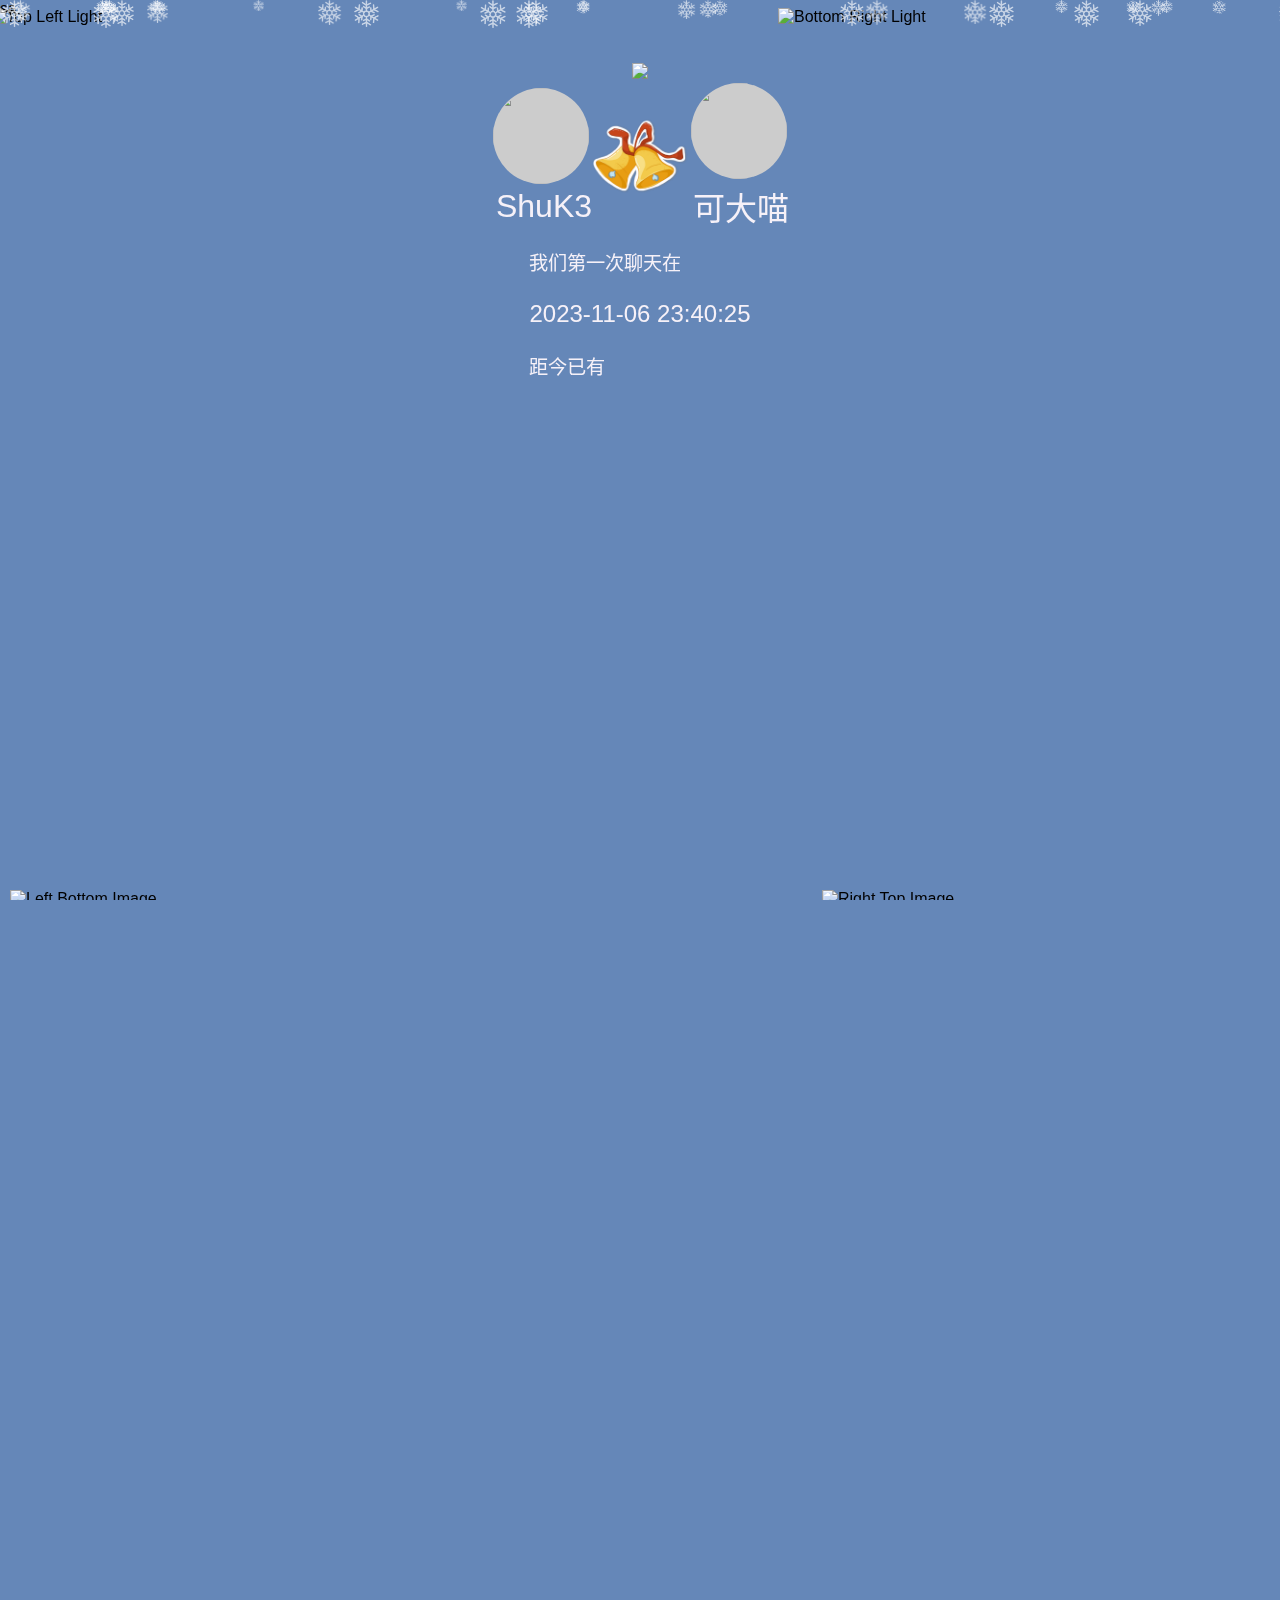
==== commit 6d8dbd40: "docs index" ====
--- a/docs/index.html
+++ b/docs/index.html
@@ -256,21 +256,6 @@
                 <div id="calendar-chart" class="calendar-chart"></div>
             </div>
     </div>
-    <div class="section" style="text-align: center;display:flex;justify-content: center;align-items: center;"> 
-        <h1>分享此页面</h1>
-        <div>
-            <a id="share" href="../index.html" target="_blank">https://memotrace.cn/</a>
-        </div>
-        <button onclick="confirmUpload()">上传并显示二维码</button>
-        <div id="qrcode"></div>
-        <a href="../index.html" target="_blank">点击生成我的年度聊天报告</a>
-        <div style="height:400px"></div>
-        <div>
-            <img src="../img/logo3.0.png" alt="Logo">
-            <p class="text-larger mb-2">Copyrights © 2022-2024 <a href="../index.html">SiYuan</a> 版权所有. Inc.</p>
-            <!-- <span class="op-07">请遵守所在国家的相关法律法规</span> -->
-        </div>
-    </div>
     <!-- Add more sections as needed -->
 </div>
   <script>
@@ -2965,4 +2950,4 @@
     chart_51ebd4312946429e9c32b2b55b96a479.setOption(result);
 </script>
 </body>
-</html>+</html>
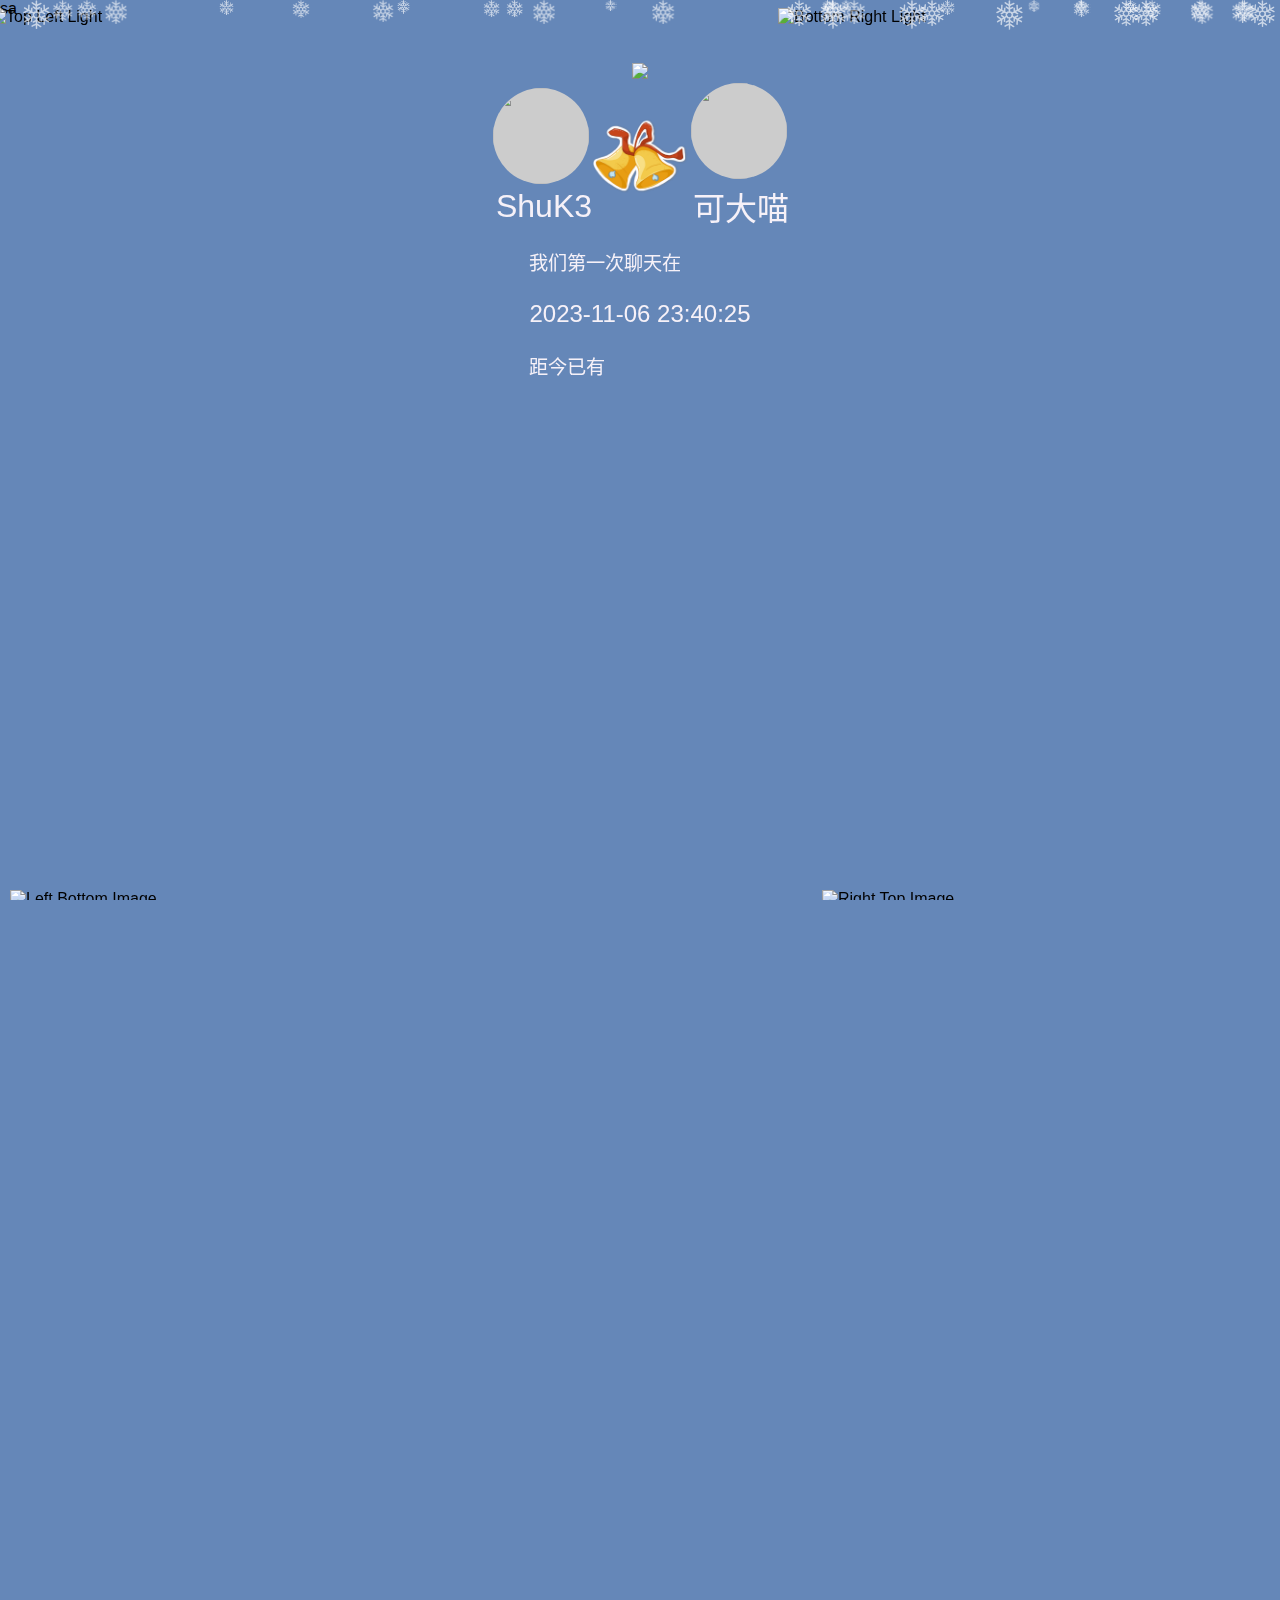
==== commit 1abdc44c: "docs index" ====
--- a/docs/index.html
+++ b/docs/index.html
@@ -4,12 +4,12 @@
     <meta charset="UTF-8">
     <meta name="viewport" content="width=device-width, initial-scale=1.0">
     <title>微信年度聊天报告</title>
-    <link rel="stylesheet" href="../static/css/style.css">sa
-    <script type="text/javascript" src="../js/echarts.min.js"></script>
-    <script type="text/javascript" src="../js/echarts-wordcloud.min.js"></script>
-    <link rel="stylesheet" href="../static/css/fullpage.min.css" />
+    <link rel="stylesheet" href="/static/css/style.css">sa
+    <script type="text/javascript" src="/js/echarts.min.js"></script>
+    <script type="text/javascript" src="/js/echarts-wordcloud.min.js"></script>
+    <link rel="stylesheet" href="/static/css/fullpage.min.css" />
     <script type="text/javascript" src="https://code.jquery.com/jquery-3.6.4.min.js"></script>
-    <script type="text/javascript" src="../static/js/fullpage.min.js"></script>
+    <script type="text/javascript" src="/static/js/fullpage.min.js"></script>
     <script type="text/javascript" src="https://davidshimjs.github.io/qrcodejs/qrcode.min.js"></script>
 </head>
 <body>
@@ -34,7 +34,7 @@
                   <span class="nickname">ShuK3</span>
                 </div>
 
-                <img src="../static/img/%E9%93%83%E9%93%9B.png" alt="Right Top Image" class="spliter-img">
+                <img src="/static/img/%E9%93%83%E9%93%9B.png" alt="Right Top Image" class="spliter-img">
                 <div class="user">
                     <img class="avatar" src="https://wx.qlogo.cn/mmhead/ver_1/ylIPy258VQSyKdkoPYB2w0opEsFY70DbTjEzyl0kx4pzibSYy3I1zauhwKhFZFDKRN48C1ko1DBKZ4UAqgc5ic6w/132">
                   <span class="nickname">可大喵</span>
@@ -149,7 +149,7 @@
             <img src="https://www.freeimg.cn/i/2023/12/20/6582c04589c47.png" alt="Left Bottom Image" class="corner-image left-bottom">
             <img src="https://www.freeimg.cn/i/2023/12/21/65831360a36d4.gif" alt="Right Top Image" class="corner-image right-bottom" style="max-height: 500px;">
             <img src="https://www.freeimg.cn/i/2023/12/20/6582c054816cf.png" alt="圣诞老人" class="center-top-time">
-            <img src="../static/img/%E5%B9%B3%E5%AE%89%E5%A4%9C.png" alt="Right Top Image" class="left-time">
+            <img src="/static/img/%E5%B9%B3%E5%AE%89%E5%A4%9C.png" alt="Right Top Image" class="left-time">
             <div class="time-container">
                 <div class="text112">2024-05-31 04:56:53</div>
                 <div class="text112">这么晚了你们还在聊天</div>
@@ -195,7 +195,7 @@
             <img src="https://www.freeimg.cn/i/2023/12/20/6582c03ce4548.png" alt="Left Bottom Image" class="corner-image left-bottom">
             <img src="https://www.freeimg.cn/i/2023/12/20/6582c05a9a4bd.png" alt="滑雪的小女孩" class="corner-image right-bottom">
             <img src="https://www.freeimg.cn/i/2023/12/20/6582c04d5151f.png" alt="Right Top Image" class="snow-ball">
-            <img src="../static/img/%E7%A4%BC%E7%9B%921.png" alt="Right Top Image" class="ttq">
+            <img src="/static/img/%E7%A4%BC%E7%9B%921.png" alt="Right Top Image" class="ttq">
             <div class="time-container">
                 <div class="text112">过去的一年里</div>
                 <div class="text112">你们一共发送了<span style="color: brown;">93647</span>条消息</div>
